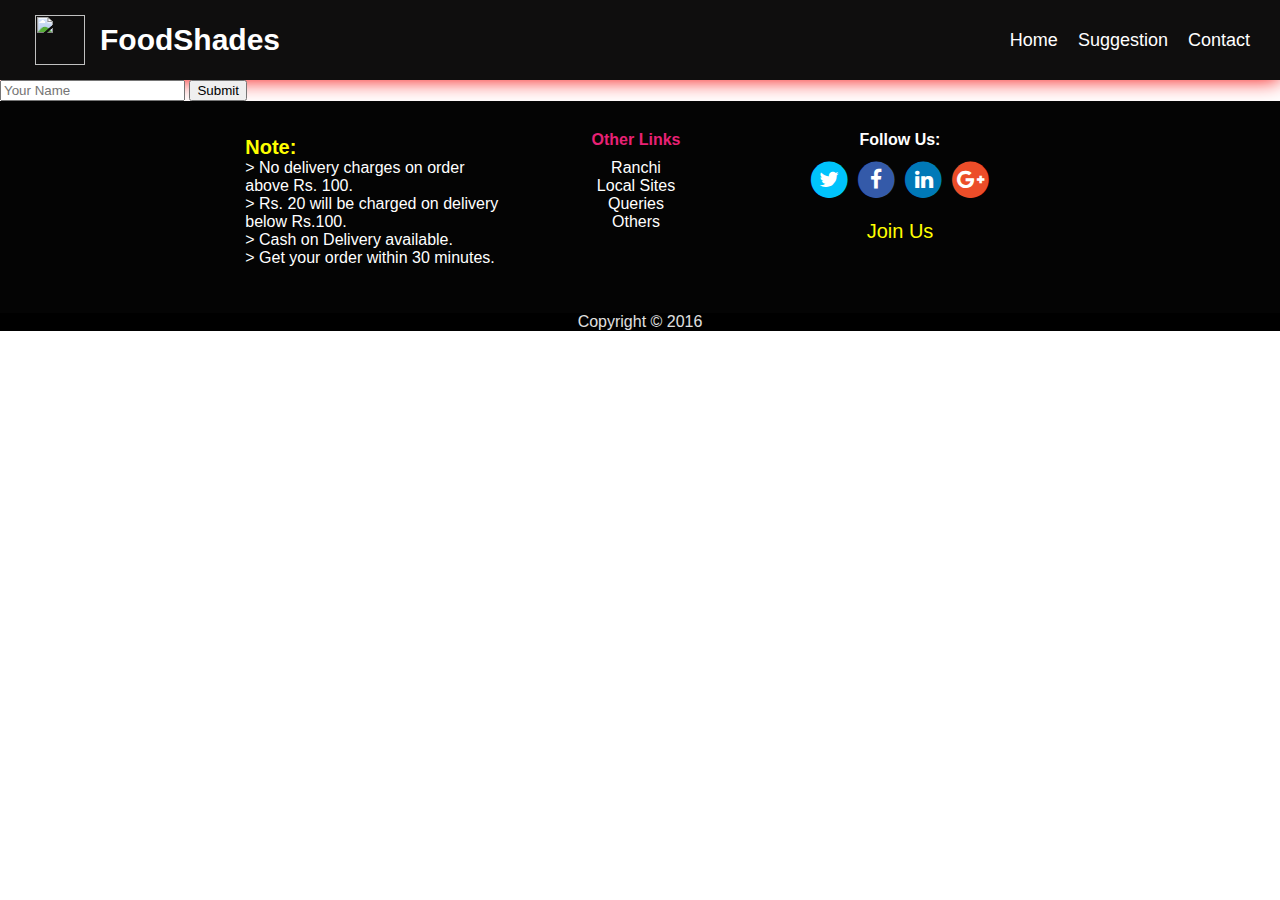
==== join.html @ 4347ba6b "New files added" ====
<!doctype html>
<html>
<head>
<meta charset=utf-8>
<title>FoodShades | Home</title>
<meta name=viewport content="width=device-width,initial-scale=1">
<link rel=stylesheet href=style/accor.css type=text/css>
<link rel=stylesheet href=style/main.css type=text/css>
<link rel=stylesheet href=style/slider.css type=text/css>
<link rel=icon type=image/png href=img/logo.png>
<link rel=stylesheet href=https://maxcdn.bootstrapcdn.com/font-awesome/4.7.0/css/font-awesome.min.css>
<script src=js/jquery.js></script>
<script type=text/javascript src=js/jquery.cycle.all.js></script>
<script type=text/javascript src=js/slider.js></script>
    
<script>$(document).ready(function(){$("a").on("click",function(d){if(this.hash!==""){d.preventDefault();var c=this.hash;$("html, body").animate({scrollTop:$(c).offset().top},900,function(){})}})});$(document).ready(function(){$("#flip").click(function(){$("#loginbox").slideToggle("fast")})});$(document).ready(function(){$("#flip2").click(function(){$("#loginbox").fadeToggle("fast")})});function chooseusername(){var e=document.getElementById("mine").value;var a=document.getElementById("email").value;var c=document.getElementById("sub").value;var d=document.getElementById("msg").value;if(d!=""){var b=new XMLHttpRequest();b.onreadystatechange=function(){if(b.readyState==4&&b.status==200){document.getElementById("state").innerHTML="Mail sent!"}};document.getElementById("state").innerHTML="Sending..";b.open("POST","sendmail.php?ch=1",true);b.setRequestHeader("Content-type","application/x-www-form-urlencoded");b.send("mine="+e+"&email="+a+"&subject="+c+"&msg="+d)}};</script>
    
</head>
<body onload="cart()">
    
    <header>
    
        <div class="title"><img src="img/logo.png" width="50px" height="50px" style="padding:15px;"/><b>FoodShades</b>
        
        </div>
       
        <nav>
            <div class="lap">
            <ul>
                <li><a href="#">Home</a></li>
                <li><a href="#">Suggestion</a></li>
                <li><a href="#">Contact</a></li>
            </ul>
            </div>
        </nav>
        
        <nav>
            <button class="accordion flips" style="background: none;"><img src="img/menu_icon.png" /></button>
            <div class="mob panel" style="opacity:1;overflow: hidden;padding: 0px;">
            <ul>
                <li><a href="#">Home</a></li>
                <li><a href="#">Suggestion</a></li>
                <li><a href="#">Contact</a></li>
            </ul>
            </div>
        </nav>
        
    </header><div style="clear:both;"></div>  <!-- header ends  -->
    
    <div class="join">
    
        <div class="content">
        
            <form action="#" method="post">
            
                <input type="text" name="name" placeholder="Your Name"/>
                
                <input type="submit" name="submit" value="Submit"/>
            
            </form>
        
        </div>
    
    </div>
     <script>
        var acc = document.getElementsByClassName("accordion");
        var i;
        for (i = 0; i < acc.length; i++) {
            acc[i].onclick = function(){
                this.classList.toggle("active");
                this.nextElementSibling.classList.toggle("show");
            }
        }
     </script>
    <footer >  <!-- footer starts -->
        
            
            <div class="row footer-stuff">
            
                <div class="columns ">
                    
                    <p style="text-align:left;margin:2%;text-weight:none;"><strong style="color:yellow;align:center;font-size:20px;">Note:</strong><br>
                      > No delivery charges on order above Rs. 100.<br>
                      > Rs. 20 will be charged on delivery below Rs.100.<br>
                      > Cash on Delivery available.<br>
                      > Get your order within 30 minutes.<br></p>
	  
                    
                </div>
                
                <div class="columns ">
                
                    <strong style="text-align:center;color: #e82175;padding-bottom: 10px;display: block;">Other Links</strong>
                    <ul>
                        <li><a href="#">Ranchi</a></li>
                        <li><a href="#">Local Sites</a></li>
                        <li><a href="#">Queries</a></li>
                        <li><a href="#">Others</a></li>
                        
                    </ul>
                    
                </div>
                
                <div class="columns ">
                    
                    <div class="set3" style="margin: auto;">
            
                        <b style="display:block;margin-bottom:10px; text-align: center;">Follow Us:</b>
                      <div style="text-align: center;" class="menu2" >

                        <a href="twitter.com"><span class="fa-stack fa-lg">
                          <i class="fa fa-circle fa-stack-2x" style="color:#00C3FC;" ></i>
                          <i class="fa fa-twitter fa-stack-1x fa-inverse"></i>
                            </span>
                        </a>

                        <a href="facebook.com"><span class="fa-stack fa-lg">
                          <i class="fa fa-circle fa-stack-2x" style="color:#345AA9;"></i>
                          <i class="fa fa-facebook fa-stack-1x fa-inverse"></i>
                            </span>
                        </a>

                        <a href="linkedin.com"><span class="fa-stack fa-lg">
                          <i class="fa fa-circle fa-stack-2x" style="color:#0079B8;"></i>
                          <i class="fa fa-linkedin fa-stack-1x fa-inverse"></i>
                            </span>
                        </a>

                        <a href="google+.com"><span class="fa-stack fa-lg">
                          <i class="fa fa-circle fa-stack-2x" style="color:#EC4D29;"></i>
                          <i class="fa fa-google-plus fa-stack-1x fa-inverse"></i>
                            </span>
                        </a>
                      </div>
                  </div>
                    <br>
                    <div class="join">
                        <a href="#" >Join Us</a>
                    </div>
                    
                    
                </div>
            
            </div>
            
        </footer>
            <div class="last">
                <p>Copyright &copy; 2016</p>
            </div>
</body>
</html>
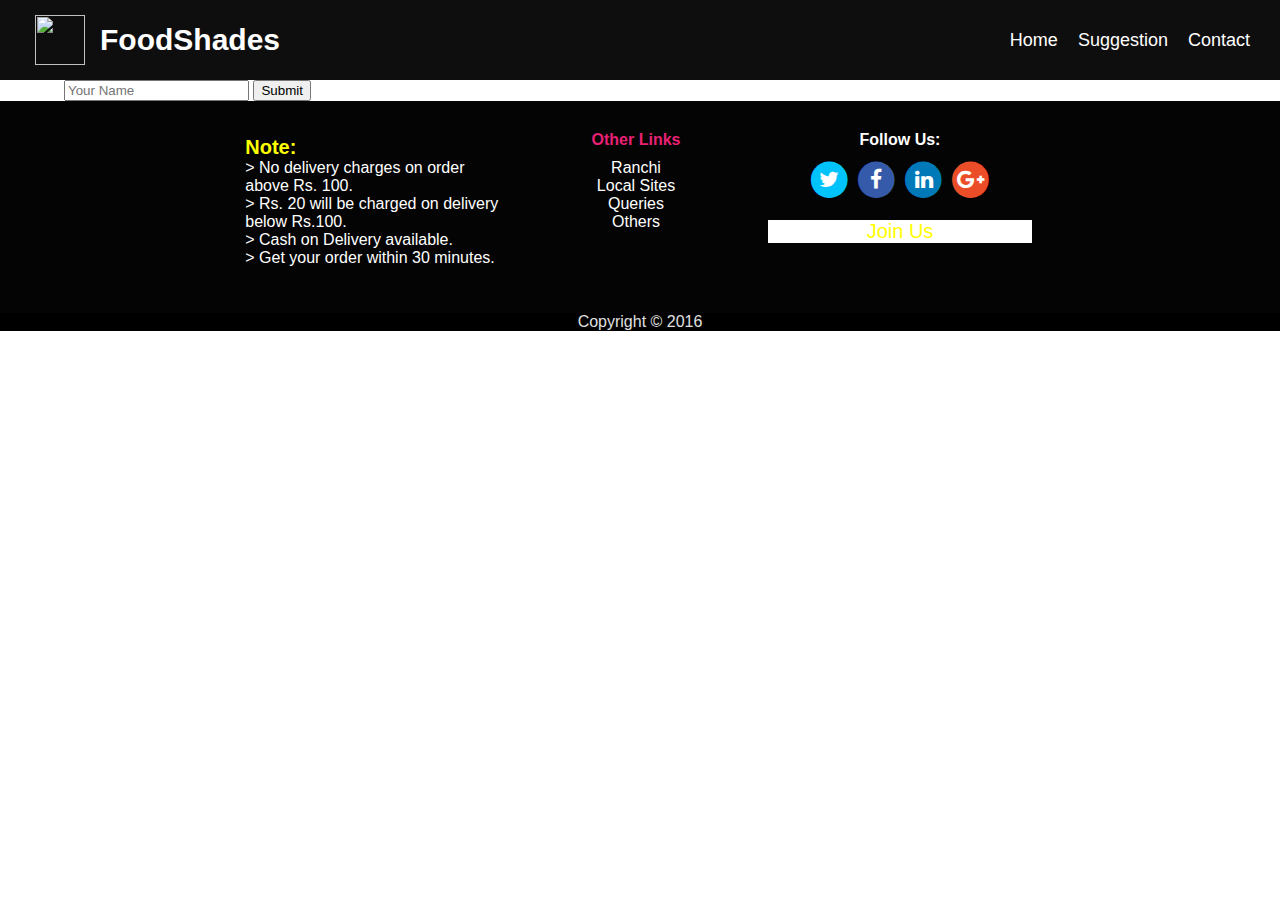
==== commit 4b88fa03: "Update join.html" ====
--- a/join.html
+++ b/join.html
@@ -10,6 +10,7 @@
 <link rel=stylesheet href=style/main.css type=text/css>
 <link rel=stylesheet href=style/slider.css type=text/css>
 <link rel=icon type=image/png href=img/logo.png>
+	<link rel=stylesheet href=style/join.css type=text/css>
 <link rel=stylesheet href=https://maxcdn.bootstrapcdn.com/font-awesome/4.7.0/css/font-awesome.min.css>
 <script src=js/jquery.js></script>
 <script type=text/javascript src=js/jquery.cycle.all.js></script>
@@ -154,4 +155,4 @@
     
     
     
-    +    
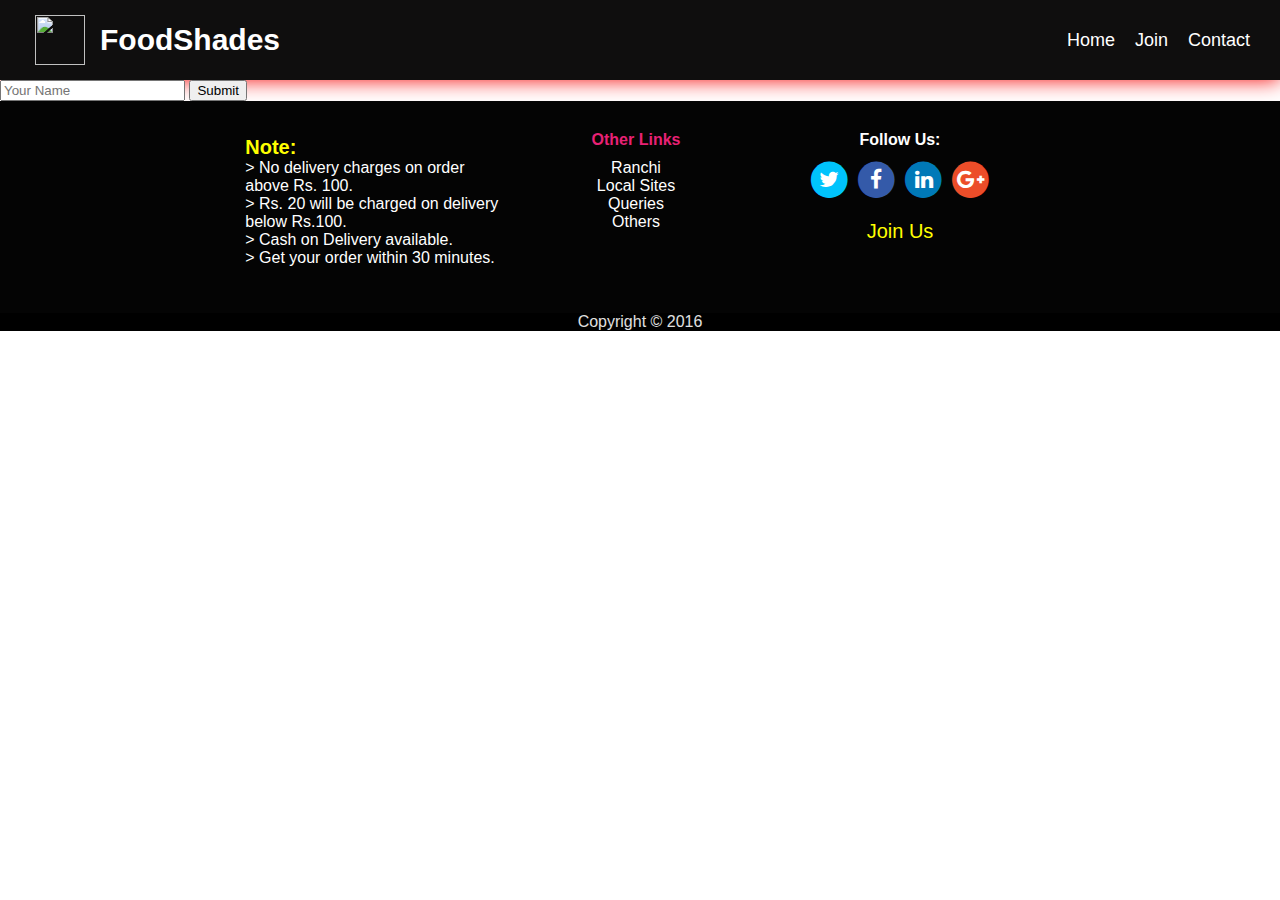
==== commit b7d36de5: "Update join.html" ====
--- a/join.html
+++ b/join.html
@@ -1,158 +1,157 @@
-
-
-<!doctype html>
-<html>
-<head>
-<meta charset=utf-8>
-<title>FoodShades | Home</title>
-<meta name=viewport content="width=device-width,initial-scale=1">
-<link rel=stylesheet href=style/accor.css type=text/css>
-<link rel=stylesheet href=style/main.css type=text/css>
-<link rel=stylesheet href=style/slider.css type=text/css>
-<link rel=icon type=image/png href=img/logo.png>
-	<link rel=stylesheet href=style/join.css type=text/css>
-<link rel=stylesheet href=https://maxcdn.bootstrapcdn.com/font-awesome/4.7.0/css/font-awesome.min.css>
-<script src=js/jquery.js></script>
-<script type=text/javascript src=js/jquery.cycle.all.js></script>
-<script type=text/javascript src=js/slider.js></script>
-    
-<script>$(document).ready(function(){$("a").on("click",function(d){if(this.hash!==""){d.preventDefault();var c=this.hash;$("html, body").animate({scrollTop:$(c).offset().top},900,function(){})}})});$(document).ready(function(){$("#flip").click(function(){$("#loginbox").slideToggle("fast")})});$(document).ready(function(){$("#flip2").click(function(){$("#loginbox").fadeToggle("fast")})});function chooseusername(){var e=document.getElementById("mine").value;var a=document.getElementById("email").value;var c=document.getElementById("sub").value;var d=document.getElementById("msg").value;if(d!=""){var b=new XMLHttpRequest();b.onreadystatechange=function(){if(b.readyState==4&&b.status==200){document.getElementById("state").innerHTML="Mail sent!"}};document.getElementById("state").innerHTML="Sending..";b.open("POST","sendmail.php?ch=1",true);b.setRequestHeader("Content-type","application/x-www-form-urlencoded");b.send("mine="+e+"&email="+a+"&subject="+c+"&msg="+d)}};</script>
-    
-</head>
-<body onload="cart()">
-    
-    <header>
-    
-        <div class="title"><img src="img/logo.png" width="50px" height="50px" style="padding:15px;"/><b>FoodShades</b>
-        
-        </div>
-       
-        <nav>
-            <div class="lap">
-            <ul>
-                <li><a href="#">Home</a></li>
-                <li><a href="#">Suggestion</a></li>
-                <li><a href="#">Contact</a></li>
-            </ul>
-            </div>
-        </nav>
-        
-        <nav>
-            <button class="accordion flips" style="background: none;"><img src="img/menu_icon.png" /></button>
-            <div class="mob panel" style="opacity:1;overflow: hidden;padding: 0px;">
-            <ul>
-                <li><a href="#">Home</a></li>
-                <li><a href="#">Suggestion</a></li>
-                <li><a href="#">Contact</a></li>
-            </ul>
-            </div>
-        </nav>
-        
-    </header><div style="clear:both;"></div>  <!-- header ends  -->
-    
-    <div class="join">
-    
-        <div class="content">
-        
-            <form action="#" method="post">
-            
-                <input type="text" name="name" placeholder="Your Name"/>
-                
-                <input type="submit" name="submit" value="Submit"/>
-            
-            </form>
-        
-        </div>
-    
-    </div>
-     <script>
-        var acc = document.getElementsByClassName("accordion");
-        var i;
-        for (i = 0; i < acc.length; i++) {
-            acc[i].onclick = function(){
-                this.classList.toggle("active");
-                this.nextElementSibling.classList.toggle("show");
-            }
-        }
-     </script>
-    <footer >  <!-- footer starts -->
-        
-            
-            <div class="row footer-stuff">
-            
-                <div class="columns ">
-                    
-                    <p style="text-align:left;margin:2%;text-weight:none;"><strong style="color:yellow;align:center;font-size:20px;">Note:</strong><br>
-                      > No delivery charges on order above Rs. 100.<br>
-                      > Rs. 20 will be charged on delivery below Rs.100.<br>
-                      > Cash on Delivery available.<br>
-                      > Get your order within 30 minutes.<br></p>
-	  
-                    
-                </div>
-                
-                <div class="columns ">
-                
-                    <strong style="text-align:center;color: #e82175;padding-bottom: 10px;display: block;">Other Links</strong>
-                    <ul>
-                        <li><a href="#">Ranchi</a></li>
-                        <li><a href="#">Local Sites</a></li>
-                        <li><a href="#">Queries</a></li>
-                        <li><a href="#">Others</a></li>
-                        
-                    </ul>
-                    
-                </div>
-                
-                <div class="columns ">
-                    
-                    <div class="set3" style="margin: auto;">
-            
-                        <b style="display:block;margin-bottom:10px; text-align: center;">Follow Us:</b>
-                      <div style="text-align: center;" class="menu2" >
-
-                        <a href="twitter.com"><span class="fa-stack fa-lg">
-                          <i class="fa fa-circle fa-stack-2x" style="color:#00C3FC;" ></i>
-                          <i class="fa fa-twitter fa-stack-1x fa-inverse"></i>
-                            </span>
-                        </a>
-
-                        <a href="facebook.com"><span class="fa-stack fa-lg">
-                          <i class="fa fa-circle fa-stack-2x" style="color:#345AA9;"></i>
-                          <i class="fa fa-facebook fa-stack-1x fa-inverse"></i>
-                            </span>
-                        </a>
-
-                        <a href="linkedin.com"><span class="fa-stack fa-lg">
-                          <i class="fa fa-circle fa-stack-2x" style="color:#0079B8;"></i>
-                          <i class="fa fa-linkedin fa-stack-1x fa-inverse"></i>
-                            </span>
-                        </a>
-
-                        <a href="google+.com"><span class="fa-stack fa-lg">
-                          <i class="fa fa-circle fa-stack-2x" style="color:#EC4D29;"></i>
-                          <i class="fa fa-google-plus fa-stack-1x fa-inverse"></i>
-                            </span>
-                        </a>
-                      </div>
-                  </div>
-                    <br>
-                    <div class="join">
-                        <a href="#" >Join Us</a>
-                    </div>
-                    
-                    
-                </div>
-            
-            </div>
-            
-        </footer>
-            <div class="last">
-                <p>Copyright &copy; 2016</p>
-            </div>
-</body>
-</html>
-    
-    
-    
-    
+
+
+<!doctype html>
+<html>
+<head>
+<meta charset=utf-8>
+<title>FoodShades | Home</title>
+<meta name=viewport content="width=device-width,initial-scale=1">
+<link rel=stylesheet href=style/accor.css type=text/css>
+<link rel=stylesheet href=style/main.css type=text/css>
+<link rel=stylesheet href=style/slider.css type=text/css>
+<link rel=icon type=image/png href=img/logo.png>
+<link rel=stylesheet href=https://maxcdn.bootstrapcdn.com/font-awesome/4.7.0/css/font-awesome.min.css>
+<script src=js/jquery.js></script>
+<script type=text/javascript src=js/jquery.cycle.all.js></script>
+<script type=text/javascript src=js/slider.js></script>
+    
+<script>$(document).ready(function(){$("a").on("click",function(d){if(this.hash!==""){d.preventDefault();var c=this.hash;$("html, body").animate({scrollTop:$(c).offset().top},900,function(){})}})});$(document).ready(function(){$("#flip").click(function(){$("#loginbox").slideToggle("fast")})});$(document).ready(function(){$("#flip2").click(function(){$("#loginbox").fadeToggle("fast")})});function chooseusername(){var e=document.getElementById("mine").value;var a=document.getElementById("email").value;var c=document.getElementById("sub").value;var d=document.getElementById("msg").value;if(d!=""){var b=new XMLHttpRequest();b.onreadystatechange=function(){if(b.readyState==4&&b.status==200){document.getElementById("state").innerHTML="Mail sent!"}};document.getElementById("state").innerHTML="Sending..";b.open("POST","sendmail.php?ch=1",true);b.setRequestHeader("Content-type","application/x-www-form-urlencoded");b.send("mine="+e+"&email="+a+"&subject="+c+"&msg="+d)}};</script>
+    
+</head>
+<body onload="cart()">
+    
+    <header>
+    
+        <div class="title"><img src="img/logo.png" width="50px" height="50px" style="padding:15px;"/><b>FoodShades</b>
+        
+        </div>
+       
+        <nav>
+            <div class="lap">
+            <ul>
+                <li><a href="index.html">Home</a></li>
+                <li><a href="join.html">Join</a></li>
+                <li><a href="#">Contact</a></li>
+            </ul>
+            </div>
+        </nav>
+        
+        <nav>
+            <button class="accordion flips" style="background: none;"><img src="img/menu_icon.png" /></button>
+            <div class="mob panel" style="opacity:1;overflow: hidden;padding: 0px;">
+            <ul>
+                <li><a href="#">Home</a></li>
+                <li><a href="#">Suggestion</a></li>
+                <li><a href="#">Contact</a></li>
+            </ul>
+            </div>
+        </nav>
+        
+    </header><div style="clear:both;"></div>  <!-- header ends  -->
+    
+    <div class="join">
+    
+        <div class="content">
+        
+            <form action="#" method="post">
+            
+                <input type="text" name="name" placeholder="Your Name"/>
+                
+                <input type="submit" name="submit" value="Submit"/>
+            
+            </form>
+        
+        </div>
+    
+    </div>
+     <script>
+        var acc = document.getElementsByClassName("accordion");
+        var i;
+        for (i = 0; i < acc.length; i++) {
+            acc[i].onclick = function(){
+                this.classList.toggle("active");
+                this.nextElementSibling.classList.toggle("show");
+            }
+        }
+     </script>
+    <footer >  <!-- footer starts -->
+        
+            
+            <div class="row footer-stuff">
+            
+                <div class="columns ">
+                    
+                    <p style="text-align:left;margin:2%;text-weight:none;"><strong style="color:yellow;align:center;font-size:20px;">Note:</strong><br>
+                      > No delivery charges on order above Rs. 100.<br>
+                      > Rs. 20 will be charged on delivery below Rs.100.<br>
+                      > Cash on Delivery available.<br>
+                      > Get your order within 30 minutes.<br></p>
+	  
+                    
+                </div>
+                
+                <div class="columns ">
+                
+                    <strong style="text-align:center;color: #e82175;padding-bottom: 10px;display: block;">Other Links</strong>
+                    <ul>
+                        <li><a href="#">Ranchi</a></li>
+                        <li><a href="#">Local Sites</a></li>
+                        <li><a href="#">Queries</a></li>
+                        <li><a href="#">Others</a></li>
+                        
+                    </ul>
+                    
+                </div>
+                
+                <div class="columns ">
+                    
+                    <div class="set3" style="margin: auto;">
+            
+                        <b style="display:block;margin-bottom:10px; text-align: center;">Follow Us:</b>
+                      <div style="text-align: center;" class="menu2" >
+
+                        <a href="twitter.com"><span class="fa-stack fa-lg">
+                          <i class="fa fa-circle fa-stack-2x" style="color:#00C3FC;" ></i>
+                          <i class="fa fa-twitter fa-stack-1x fa-inverse"></i>
+                            </span>
+                        </a>
+
+                        <a href="facebook.com"><span class="fa-stack fa-lg">
+                          <i class="fa fa-circle fa-stack-2x" style="color:#345AA9;"></i>
+                          <i class="fa fa-facebook fa-stack-1x fa-inverse"></i>
+                            </span>
+                        </a>
+
+                        <a href="linkedin.com"><span class="fa-stack fa-lg">
+                          <i class="fa fa-circle fa-stack-2x" style="color:#0079B8;"></i>
+                          <i class="fa fa-linkedin fa-stack-1x fa-inverse"></i>
+                            </span>
+                        </a>
+
+                        <a href="google+.com"><span class="fa-stack fa-lg">
+                          <i class="fa fa-circle fa-stack-2x" style="color:#EC4D29;"></i>
+                          <i class="fa fa-google-plus fa-stack-1x fa-inverse"></i>
+                            </span>
+                        </a>
+                      </div>
+                  </div>
+                    <br>
+                    <div class="join">
+                        <a href="#" >Join Us</a>
+                    </div>
+                    
+                    
+                </div>
+            
+            </div>
+            
+        </footer>
+            <div class="last">
+                <p>Copyright &copy; 2016</p>
+            </div>
+</body>
+</html>
+    
+    
+    
+    
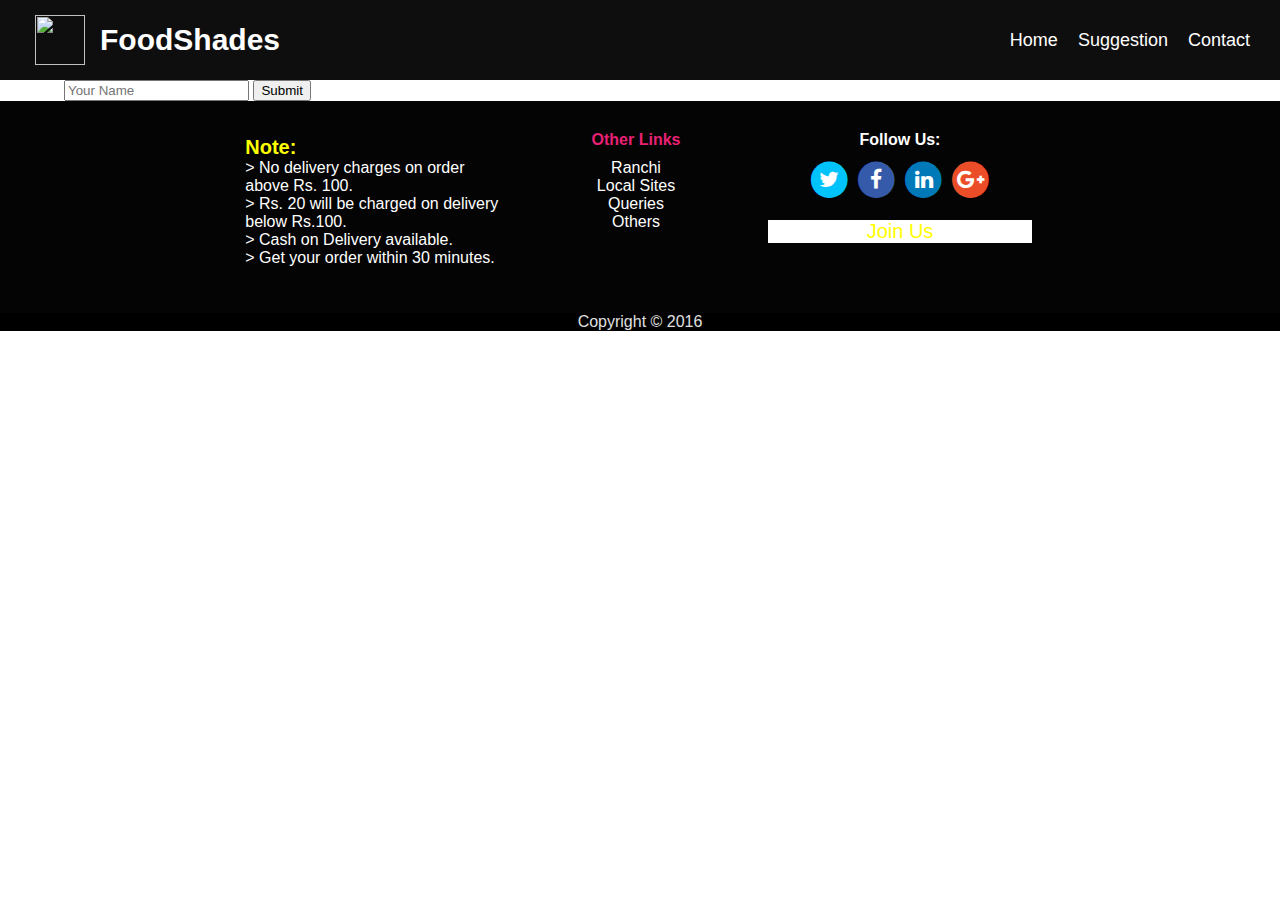
==== commit 334cd48f: "Merge 9d7d5b6d357c48829211af8d3e4682d250ab233c into 87c3cbaa90893a34d3cdf4b582d2100a238200e1" ====
--- a/join.html
+++ b/join.html
@@ -1,157 +1,158 @@
-
-
-<!doctype html>
-<html>
-<head>
-<meta charset=utf-8>
-<title>FoodShades | Home</title>
-<meta name=viewport content="width=device-width,initial-scale=1">
-<link rel=stylesheet href=style/accor.css type=text/css>
-<link rel=stylesheet href=style/main.css type=text/css>
-<link rel=stylesheet href=style/slider.css type=text/css>
-<link rel=icon type=image/png href=img/logo.png>
-<link rel=stylesheet href=https://maxcdn.bootstrapcdn.com/font-awesome/4.7.0/css/font-awesome.min.css>
-<script src=js/jquery.js></script>
-<script type=text/javascript src=js/jquery.cycle.all.js></script>
-<script type=text/javascript src=js/slider.js></script>
-    
-<script>$(document).ready(function(){$("a").on("click",function(d){if(this.hash!==""){d.preventDefault();var c=this.hash;$("html, body").animate({scrollTop:$(c).offset().top},900,function(){})}})});$(document).ready(function(){$("#flip").click(function(){$("#loginbox").slideToggle("fast")})});$(document).ready(function(){$("#flip2").click(function(){$("#loginbox").fadeToggle("fast")})});function chooseusername(){var e=document.getElementById("mine").value;var a=document.getElementById("email").value;var c=document.getElementById("sub").value;var d=document.getElementById("msg").value;if(d!=""){var b=new XMLHttpRequest();b.onreadystatechange=function(){if(b.readyState==4&&b.status==200){document.getElementById("state").innerHTML="Mail sent!"}};document.getElementById("state").innerHTML="Sending..";b.open("POST","sendmail.php?ch=1",true);b.setRequestHeader("Content-type","application/x-www-form-urlencoded");b.send("mine="+e+"&email="+a+"&subject="+c+"&msg="+d)}};</script>
-    
-</head>
-<body onload="cart()">
-    
-    <header>
-    
-        <div class="title"><img src="img/logo.png" width="50px" height="50px" style="padding:15px;"/><b>FoodShades</b>
-        
-        </div>
-       
-        <nav>
-            <div class="lap">
-            <ul>
-                <li><a href="index.html">Home</a></li>
-                <li><a href="join.html">Join</a></li>
-                <li><a href="#">Contact</a></li>
-            </ul>
-            </div>
-        </nav>
-        
-        <nav>
-            <button class="accordion flips" style="background: none;"><img src="img/menu_icon.png" /></button>
-            <div class="mob panel" style="opacity:1;overflow: hidden;padding: 0px;">
-            <ul>
-                <li><a href="#">Home</a></li>
-                <li><a href="#">Suggestion</a></li>
-                <li><a href="#">Contact</a></li>
-            </ul>
-            </div>
-        </nav>
-        
-    </header><div style="clear:both;"></div>  <!-- header ends  -->
-    
-    <div class="join">
-    
-        <div class="content">
-        
-            <form action="#" method="post">
-            
-                <input type="text" name="name" placeholder="Your Name"/>
-                
-                <input type="submit" name="submit" value="Submit"/>
-            
-            </form>
-        
-        </div>
-    
-    </div>
-     <script>
-        var acc = document.getElementsByClassName("accordion");
-        var i;
-        for (i = 0; i < acc.length; i++) {
-            acc[i].onclick = function(){
-                this.classList.toggle("active");
-                this.nextElementSibling.classList.toggle("show");
-            }
-        }
-     </script>
-    <footer >  <!-- footer starts -->
-        
-            
-            <div class="row footer-stuff">
-            
-                <div class="columns ">
-                    
-                    <p style="text-align:left;margin:2%;text-weight:none;"><strong style="color:yellow;align:center;font-size:20px;">Note:</strong><br>
-                      > No delivery charges on order above Rs. 100.<br>
-                      > Rs. 20 will be charged on delivery below Rs.100.<br>
-                      > Cash on Delivery available.<br>
-                      > Get your order within 30 minutes.<br></p>
-	  
-                    
-                </div>
-                
-                <div class="columns ">
-                
-                    <strong style="text-align:center;color: #e82175;padding-bottom: 10px;display: block;">Other Links</strong>
-                    <ul>
-                        <li><a href="#">Ranchi</a></li>
-                        <li><a href="#">Local Sites</a></li>
-                        <li><a href="#">Queries</a></li>
-                        <li><a href="#">Others</a></li>
-                        
-                    </ul>
-                    
-                </div>
-                
-                <div class="columns ">
-                    
-                    <div class="set3" style="margin: auto;">
-            
-                        <b style="display:block;margin-bottom:10px; text-align: center;">Follow Us:</b>
-                      <div style="text-align: center;" class="menu2" >
-
-                        <a href="twitter.com"><span class="fa-stack fa-lg">
-                          <i class="fa fa-circle fa-stack-2x" style="color:#00C3FC;" ></i>
-                          <i class="fa fa-twitter fa-stack-1x fa-inverse"></i>
-                            </span>
-                        </a>
-
-                        <a href="facebook.com"><span class="fa-stack fa-lg">
-                          <i class="fa fa-circle fa-stack-2x" style="color:#345AA9;"></i>
-                          <i class="fa fa-facebook fa-stack-1x fa-inverse"></i>
-                            </span>
-                        </a>
-
-                        <a href="linkedin.com"><span class="fa-stack fa-lg">
-                          <i class="fa fa-circle fa-stack-2x" style="color:#0079B8;"></i>
-                          <i class="fa fa-linkedin fa-stack-1x fa-inverse"></i>
-                            </span>
-                        </a>
-
-                        <a href="google+.com"><span class="fa-stack fa-lg">
-                          <i class="fa fa-circle fa-stack-2x" style="color:#EC4D29;"></i>
-                          <i class="fa fa-google-plus fa-stack-1x fa-inverse"></i>
-                            </span>
-                        </a>
-                      </div>
-                  </div>
-                    <br>
-                    <div class="join">
-                        <a href="#" >Join Us</a>
-                    </div>
-                    
-                    
-                </div>
-            
-            </div>
-            
-        </footer>
-            <div class="last">
-                <p>Copyright &copy; 2016</p>
-            </div>
-</body>
-</html>
-    
-    
-    
-    
+
+
+<!doctype html>
+<html>
+<head>
+<meta charset=utf-8>
+<title>FoodShades | Home</title>
+<meta name=viewport content="width=device-width,initial-scale=1">
+<link rel=stylesheet href=style/accor.css type=text/css>
+<link rel=stylesheet href=style/main.css type=text/css>
+<link rel=stylesheet href=style/slider.css type=text/css>
+<link rel=icon type=image/png href=img/logo.png>
+	<link rel=stylesheet href=style/join.css type=text/css>
+<link rel=stylesheet href=https://maxcdn.bootstrapcdn.com/font-awesome/4.7.0/css/font-awesome.min.css>
+<script src=js/jquery.js></script>
+<script type=text/javascript src=js/jquery.cycle.all.js></script>
+<script type=text/javascript src=js/slider.js></script>
+    
+<script>$(document).ready(function(){$("a").on("click",function(d){if(this.hash!==""){d.preventDefault();var c=this.hash;$("html, body").animate({scrollTop:$(c).offset().top},900,function(){})}})});$(document).ready(function(){$("#flip").click(function(){$("#loginbox").slideToggle("fast")})});$(document).ready(function(){$("#flip2").click(function(){$("#loginbox").fadeToggle("fast")})});function chooseusername(){var e=document.getElementById("mine").value;var a=document.getElementById("email").value;var c=document.getElementById("sub").value;var d=document.getElementById("msg").value;if(d!=""){var b=new XMLHttpRequest();b.onreadystatechange=function(){if(b.readyState==4&&b.status==200){document.getElementById("state").innerHTML="Mail sent!"}};document.getElementById("state").innerHTML="Sending..";b.open("POST","sendmail.php?ch=1",true);b.setRequestHeader("Content-type","application/x-www-form-urlencoded");b.send("mine="+e+"&email="+a+"&subject="+c+"&msg="+d)}};</script>
+    
+</head>
+<body onload="cart()">
+    
+    <header>
+    
+        <div class="title"><img src="img/logo.png" width="50px" height="50px" style="padding:15px;"/><b>FoodShades</b>
+        
+        </div>
+       
+        <nav>
+            <div class="lap">
+            <ul>
+                <li><a href="#">Home</a></li>
+                <li><a href="#">Suggestion</a></li>
+                <li><a href="#">Contact</a></li>
+            </ul>
+            </div>
+        </nav>
+        
+        <nav>
+            <button class="accordion flips" style="background: none;"><img src="img/menu_icon.png" /></button>
+            <div class="mob panel" style="opacity:1;overflow: hidden;padding: 0px;">
+            <ul>
+                <li><a href="#">Home</a></li>
+                <li><a href="#">Suggestion</a></li>
+                <li><a href="#">Contact</a></li>
+            </ul>
+            </div>
+        </nav>
+        
+    </header><div style="clear:both;"></div>  <!-- header ends  -->
+    
+    <div class="join">
+    
+        <div class="content">
+        
+            <form action="#" method="post">
+            
+                <input type="text" name="name" placeholder="Your Name"/>
+                
+                <input type="submit" name="submit" value="Submit"/>
+            
+            </form>
+        
+        </div>
+    
+    </div>
+     <script>
+        var acc = document.getElementsByClassName("accordion");
+        var i;
+        for (i = 0; i < acc.length; i++) {
+            acc[i].onclick = function(){
+                this.classList.toggle("active");
+                this.nextElementSibling.classList.toggle("show");
+            }
+        }
+     </script>
+    <footer >  <!-- footer starts -->
+        
+            
+            <div class="row footer-stuff">
+            
+                <div class="columns ">
+                    
+                    <p style="text-align:left;margin:2%;text-weight:none;"><strong style="color:yellow;align:center;font-size:20px;">Note:</strong><br>
+                      > No delivery charges on order above Rs. 100.<br>
+                      > Rs. 20 will be charged on delivery below Rs.100.<br>
+                      > Cash on Delivery available.<br>
+                      > Get your order within 30 minutes.<br></p>
+	  
+                    
+                </div>
+                
+                <div class="columns ">
+                
+                    <strong style="text-align:center;color: #e82175;padding-bottom: 10px;display: block;">Other Links</strong>
+                    <ul>
+                        <li><a href="#">Ranchi</a></li>
+                        <li><a href="#">Local Sites</a></li>
+                        <li><a href="#">Queries</a></li>
+                        <li><a href="#">Others</a></li>
+                        
+                    </ul>
+                    
+                </div>
+                
+                <div class="columns ">
+                    
+                    <div class="set3" style="margin: auto;">
+            
+                        <b style="display:block;margin-bottom:10px; text-align: center;">Follow Us:</b>
+                      <div style="text-align: center;" class="menu2" >
+
+                        <a href="twitter.com"><span class="fa-stack fa-lg">
+                          <i class="fa fa-circle fa-stack-2x" style="color:#00C3FC;" ></i>
+                          <i class="fa fa-twitter fa-stack-1x fa-inverse"></i>
+                            </span>
+                        </a>
+
+                        <a href="facebook.com"><span class="fa-stack fa-lg">
+                          <i class="fa fa-circle fa-stack-2x" style="color:#345AA9;"></i>
+                          <i class="fa fa-facebook fa-stack-1x fa-inverse"></i>
+                            </span>
+                        </a>
+
+                        <a href="linkedin.com"><span class="fa-stack fa-lg">
+                          <i class="fa fa-circle fa-stack-2x" style="color:#0079B8;"></i>
+                          <i class="fa fa-linkedin fa-stack-1x fa-inverse"></i>
+                            </span>
+                        </a>
+
+                        <a href="google+.com"><span class="fa-stack fa-lg">
+                          <i class="fa fa-circle fa-stack-2x" style="color:#EC4D29;"></i>
+                          <i class="fa fa-google-plus fa-stack-1x fa-inverse"></i>
+                            </span>
+                        </a>
+                      </div>
+                  </div>
+                    <br>
+                    <div class="join">
+                        <a href="#" >Join Us</a>
+                    </div>
+                    
+                    
+                </div>
+            
+            </div>
+            
+        </footer>
+            <div class="last">
+                <p>Copyright &copy; 2016</p>
+            </div>
+</body>
+</html>
+    
+    
+    
+    
